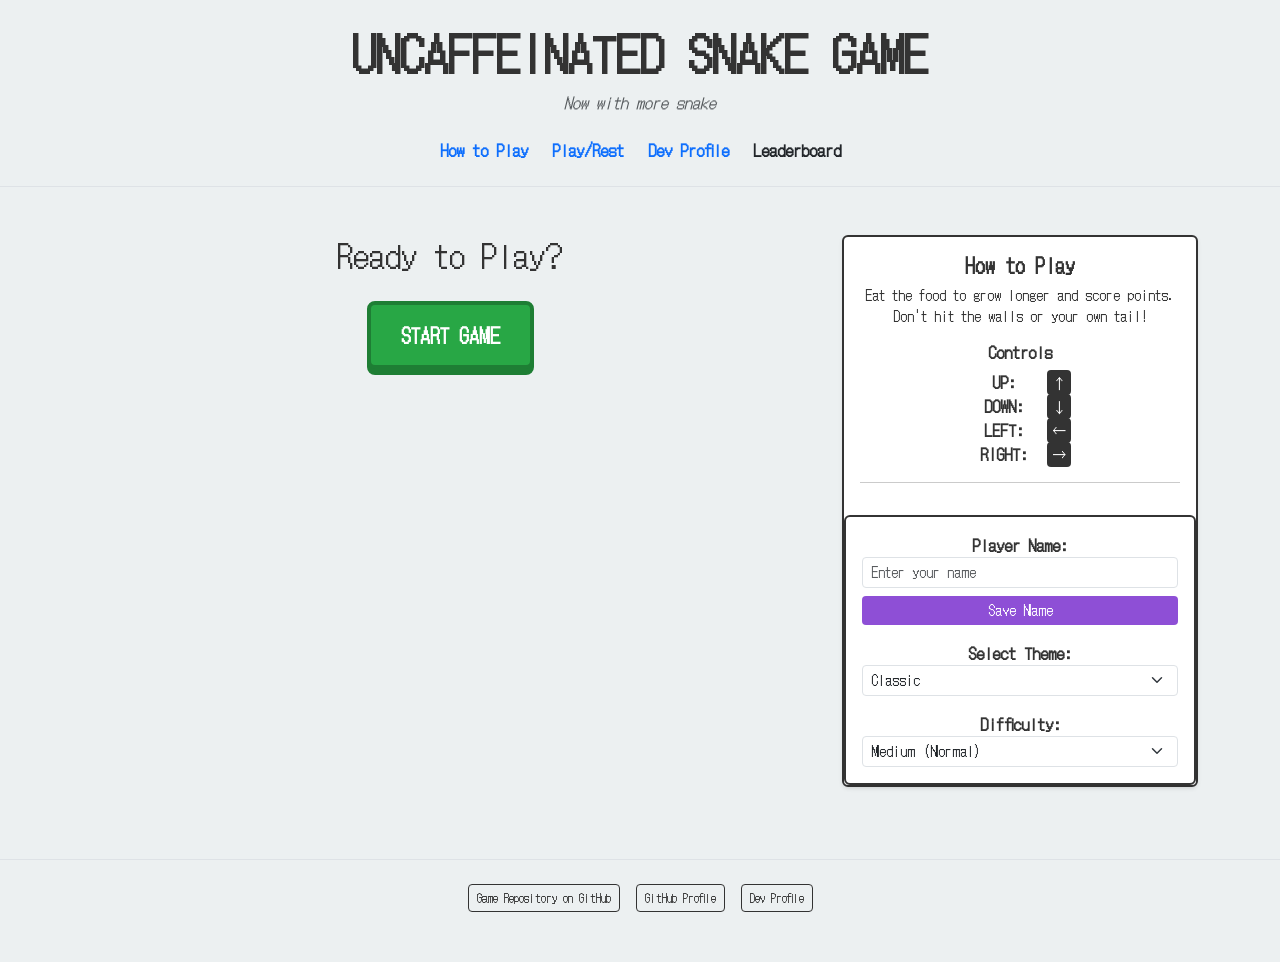
==== index.html @ 1a6eb43c "Update index.html" ====
<!DOCTYPE html>
<html lang="en">
<!-- Easter Egg: If you hate monday's type Garfield as your name -->
<head>
    <meta charset="UTF-8">
    <meta name="viewport" content="width=device-width, initial-scale=1.0">
    <title>UNCAFFEINATED - Home</title>
    <link href="https://cdn.jsdelivr.net/npm/bootstrap@5.3.0/dist/css/bootstrap.min.css" rel="stylesheet">
    <link href="styles/game.css" rel="stylesheet">
</head>
    
<body class="theme-classic">
  <header class="py-4 border-bottom">
      <div class="text-center mb-4">
          <div class="d-flex justify-content-center align-items-center gap-3">
              <h1 class="display-5 fw-bold site-title m-0">UNCAFFEINATED SNAKE GAME</h1>
          </div>
          <p class="text-muted fst-italic mt-2 mb-0">Now with more snake</p>
      </div>
      <nav>
          <ul class="d-flex justify-content-center gap-4 list-unstyled mb-0 fw-semibold">
              <li><a href="pages/how-play.html" class="text-decoration-none header-link">How to Play</a></li>
              <li><a href="https://ajuna345.github.io/snake-game/" class="text-decoration-none header-link">Play/Rest</a></li>
               <li><a href="https://ajuna345.github.io/AJuna345/" class="text-decoration-none header-link">Dev Profile</a></li>
              <li><a href="#" class="text-dark text-decoration-none" data-bs-toggle="modal" data-bs-target="#leaderboardModal">Leaderboard</a></li>
          </ul>
      </nav>
  </header>

  <main class="container mt-5">
    <div class="row justify-content-center">
        <div class="col-md-8 text-center">
            <div id="startScreen">
                <h2>Ready to Play?</h2>
                <button id="startBtn" class="arcade-button" style="background-color: #28a745; border-color: #1e7e34; box-shadow: 0px 6px 0px #1e7e34;">START GAME</button>
            </div>

            <div aria-live="polite" id="game-announcer" class="visually-hidden"></div>

            <div id="game-section" class="hidden" style="margin-top: 20px;">
                <div id="gameOverScreen" class="hidden">
                    <h1 style="color: #ff4444;">GAME OVER</h1>
                    <p>Final Score: <span id="finalScore" class="fw-bold fs-4">0</span></p>
                    <button id="restartBtn" class="arcade-button">Play Again</button>
                </div>
            </div>
        </div>

        <div class="col-md-4">
            <div class="card shadow-sm mb-4">
                <div class="card-body">
                    <h5 class="card-title fw-bold">How to Play</h5>
                    <p class="small mb-3">
                        Eat the food to grow longer and score points.<br>
                        Don't hit the walls or your own tail!
                    </p>
                    <h6 class="text-center fw-bold mb-2">Controls</h6>
                    <ul class="list-unstyled">
                        <li><strong style="display: inline-block; width: 70px;">UP:</strong> <kbd>↑</kbd></li>
                        <li><strong style="display: inline-block; width: 70px;">DOWN:</strong> <kbd>↓</kbd></li>
                        <li><strong style="display: inline-block; width: 70px;">LEFT:</strong> <kbd>←</kbd></li>
                        <li><strong style="display: inline-block; width: 70px;">RIGHT:</strong> <kbd>→</kbd></li>
                    </ul>
                    <hr>
                </div>

            <div class="card shadow-sm">
                <div class="card-body">
                    <div class="mb-3">
                        <label for="playerName"><strong>Player Name:</strong></label>
                        <input type="text" id="playerName" class="form-control form-control-sm" placeholder="Enter your name">
                        <button id="saveNameBtn" class="btn btn-sm btn-primary mt-2 w-100" style="background-color: #8e4fd6; border: none;">Save Name</button>
                        <div id="greetingMessage" class="mt-2 small fw-bold text-center"></div>
                    </div>
                    <div class="mb-3">
                        <label for="themeSelect"><strong>Select Theme:</strong></label>
                        <select id="themeSelect" class="form-select form-select-sm">
                            <option value="classic">Classic</option>
                            <option value="dark">Dark Mode</option>
                            <option value="neon">Neon</option>
                        </select>
                    </div>
                    <div>
                        <label for="speedSelect"><strong>Difficulty:</strong></label>
                        <select id="speedSelect" class="form-select form-select-sm">
                            <option value="10">Easy (Slow)</option>
                            <option value="7" selected>Medium (Normal)</option>
                            <option value="4">Hard (Fast)</option>
                            <option value="2">Insane (Ultra Fast)</option>
                        </select>
                    </div>
                </div>
            </div>
        </div>
    </div>
  </main>

  <footer class="mt-5 pt-4 border-top text-center">
      <div class="d-flex justify-content-center gap-3">
          <a href="https://github.com/AJuna345/snake-game" target="_blank" class="btn btn-outline-secondary btn-sm">
              Game Repository on GitHub
          </a>
          <a href="https://github.com/AJuna345" target="_blank" class="btn btn-outline-secondary btn-sm">
              GitHub Profile
          </a>
          <a href="https://ajuna345.github.io/AJuna345/" target="_blank" class="btn btn-outline-secondary btn-sm"> 
              Dev Profile 
          </a>
      </div>
  </footer>
  <script src="scripts/game.js"></script>
    
</body>
</html>
---- styles/game.css ----
/* 1. Import the font from Google right at the top! */
@import url('https://fonts.googleapis.com/css2?family=Press+Start+2P&display=swap');
@import url('https://fonts.googleapis.com/css2?family=DotGothic16&display=swap');

/* Theme CSS Variables */
:root, body.theme-classic {
    --bg-color: #ecf0f1;
    --text-color: #333333;
    --snake-color: #28a745;
    --canvas-bg: #ffffff;
    --border-color: #333333;
}

body.theme-dark {
    --bg-color: #222222;
    --text-color: #ffffff;
    --snake-color: #8e4fd6;
    --canvas-bg: #111111;
    --border-color: #8e4fd6;
}

body.theme-neon {
    --bg-color: #000000;
    --text-color: #00ffff;
    --snake-color: #ff00ff;
    --canvas-bg: #000000;
    --border-color: #00ffff;
}

body {
    font-family: 'DotGothic16', 'Courier New', monospace;
    text-align: center;
    background-color: var(--bg-color);
    color: var(--text-color);
    transition: background-color 0.3s ease, color 0.3s ease;
    margin: 0;
    padding-bottom: 50px;
}

.arcade-button {
    font-family: 'DotGothic16', 'Courier New', monospace;
    display: inline-block;
    background-color: #e74c3c;
    color: white;
    padding: 15px 30px;
    font-size: 20px;
    font-weight: bold;
    text-decoration: none;
    border-radius: 8px;
    border: 4px solid #c0392b;
    box-shadow: 0px 6px 0px #c0392b;
    transition: all 0.1s;
    margin-top: 20px;
    cursor: pointer;
}

.arcade-button:active {
    box-shadow: 0px 0px 0px #c0392b;
    transform: translateY(6px);
}

.arcade-button:hover {
    background-color: #ff5e4d;
    color: white;
}

.game-settings {
    margin: 20px auto;
    padding: 15px;
    background-color: var(--canvas-bg);
    border: 2px solid var(--border-color);
    border-radius: 8px;
    display: inline-block;
    box-shadow: 0 4px 6px rgba(0,0,0,0.1);
    transition: background-color 0.3s ease, border-color 0.3s ease;
}

canvas {
    display: block;
    margin: 20px auto;
    border: 5px solid var(--border-color);
    box-shadow: 0 4px 8px rgba(0,0,0,0.2);
    transition: border-color 0.3s ease;
}

.hidden {
    display: none !important;
}

#gameOverScreen {
    /* Center the Game Over screen */
    position: absolute;
    top: 50%;
    left: 50%;
    transform: translate(-50%, -50%);
    z-index: 10;
    width: 80%;
    max-width: 350px;
    opacity: 1;
    visibility: visible;
    transition: opacity 0.4s ease, visibility 0.4s ease;
    padding: 30px 20px;
    background: rgba(0, 0, 0, 0.85);
    color: white;
    border: 2px solid #ff4444;
    border-radius: 8px;
    box-shadow: 0 10px 25px rgba(0,0,0,0.5);
}

#gameOverScreen.hidden {
    display: block !important;
    opacity: 0;
    visibility: hidden;
    pointer-events: none; /* Prevent users from clicking the invisible Play button */
}

body.theme-garfield {
    --bg-color: #ffa502;      
    --text-color: #543200;    
    --snake-color: #ffa502;   
    --canvas-bg: #fff5e6;     
    --border-color: #543200; 
}
/* Ensure Sidebar Cards match the theme colors */
.card {
    background-color: var(--canvas-bg);
    border: 2px solid var(--border-color);
    color: var(--text-color);
    transition: background-color 0.3s ease, border-color 0.3s ease;
}

/* Style the keyboard key icons */
kbd {
    font-family: 'DotGothic16', 'Courier New', monospace;
    background-color: var(--border-color);
    color: var(--canvas-bg);
    padding: 2px 5px;
    font-size: 0.9rem;
}
footer .btn-outline-secondary {
    font-family: 'DotGothic16', 'Courier New', monospace;
    font-size: 12px;
    color: var(--text-color);
    border-color: var(--border-color);
}

footer .btn-outline-secondary:hover {
    background-color: var(--border-color);
    color: var(--canvas-bg);
}

@media (prefers-reduced-motion: reduce) {
  *,
  *::before,
  *::after {
    animation-duration: 0.01ms !important;
    animation-iteration-count: 1 !important;
    transition-duration: 0.01ms !important;
    scroll-behavior: auto !important;
  }
}
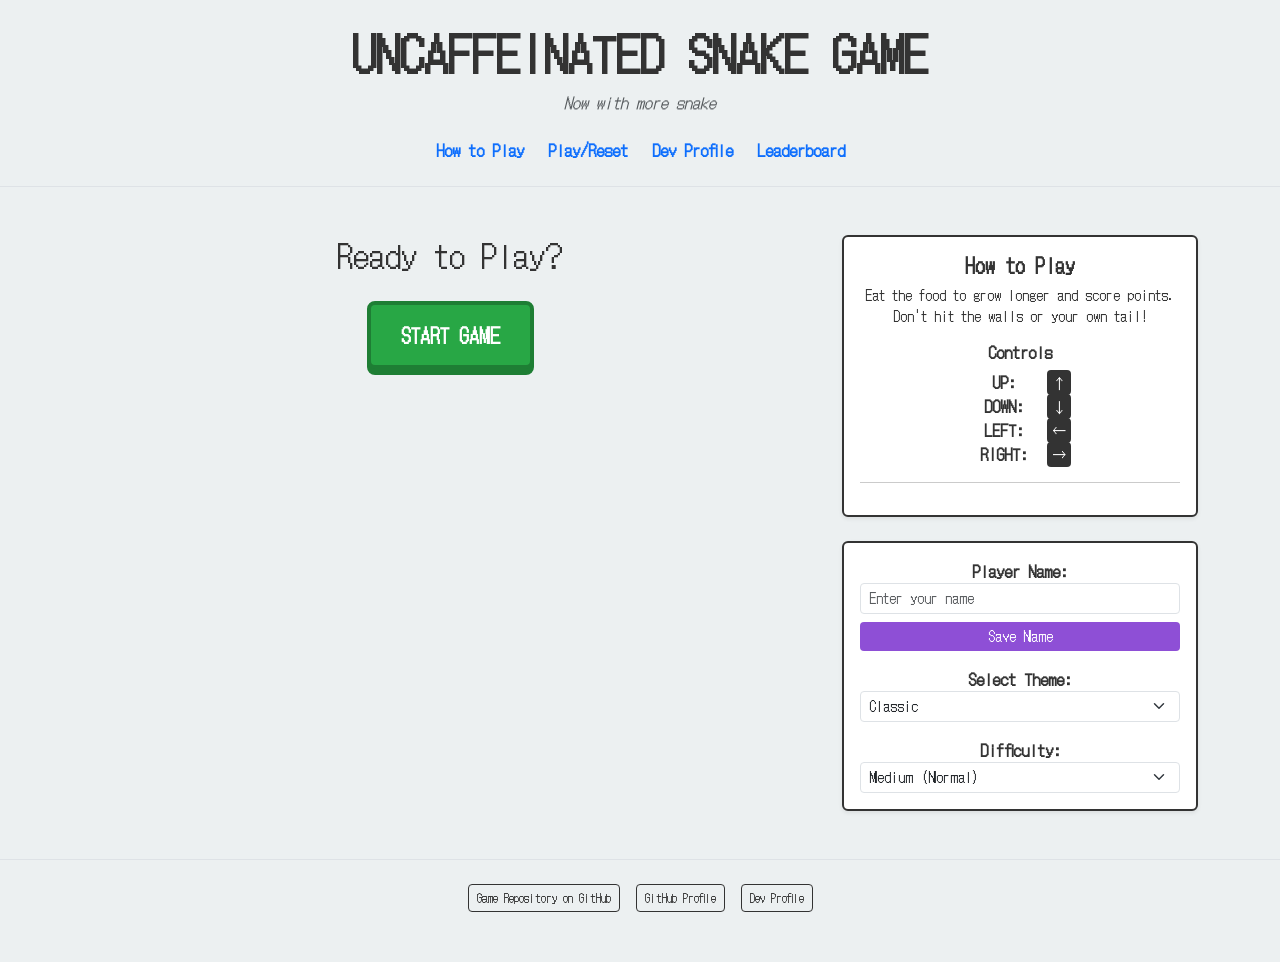
==== commit bb3c68b3: "Update index.html" ====
--- a/index.html
+++ b/index.html
@@ -20,9 +20,9 @@
       <nav>
           <ul class="d-flex justify-content-center gap-4 list-unstyled mb-0 fw-semibold">
               <li><a href="pages/how-play.html" class="text-decoration-none header-link">How to Play</a></li>
-              <li><a href="https://ajuna345.github.io/snake-game/" class="text-decoration-none header-link">Play/Rest</a></li>
+              <li><a href="https://ajuna345.github.io/snake-game/" class="text-decoration-none header-link">Play/Reset</a></li>
                <li><a href="https://ajuna345.github.io/AJuna345/" class="text-decoration-none header-link">Dev Profile</a></li>
-              <li><a href="#" class="text-dark text-decoration-none" data-bs-toggle="modal" data-bs-target="#leaderboardModal">Leaderboard</a></li>
+               <li><a href="#" class="text-decoration-none header-link" data-bs-toggle="modal" data-bs-target="#leaderboardModal">Leaderboard</a></li>
           </ul>
       </nav>
   </header>
@@ -63,7 +63,8 @@
                     </ul>
                     <hr>
                 </div>
-
+            </div>
+            
             <div class="card shadow-sm">
                 <div class="card-body">
                     <div class="mb-3">
@@ -94,7 +95,32 @@
         </div>
     </div>
   </main>
-
+  <div class="modal fade" id="leaderboardModal" tabindex="-1" aria-labelledby="leaderboardModalLabel" aria-hidden="true">
+      <div class="modal-dialog">
+          <div class="modal-content text-dark">
+              <div class="modal-header">
+                  <h5 class="modal-title fw-bold" id="leaderboardModalLabel">TOP SCORES</h5>
+                  <button type="button" class="btn-close" data-bs-dismiss="modal" aria-label="Close"></button>
+              </div>
+              <div class="modal-body">
+                  <table class="table table-bordered text-center mb-0">
+                      <thead class="table-dark">
+                          <tr>
+                              <th>Rank</th>
+                              <th>Player</th>
+                              <th>Score</th>
+                          </tr>
+                      </thead>
+                      <tbody id="leaderboard-body">
+                      </tbody>
+                  </table>
+              </div>
+              <div class="modal-footer">
+                  <button type="button" class="btn btn-secondary" data-bs-dismiss="modal">Close</button>
+              </div>
+          </div>
+      </div>
+  </div>
   <footer class="mt-5 pt-4 border-top text-center">
       <div class="d-flex justify-content-center gap-3">
           <a href="https://github.com/AJuna345/snake-game" target="_blank" class="btn btn-outline-secondary btn-sm">
@@ -108,7 +134,9 @@
           </a>
       </div>
   </footer>
-  <script src="scripts/game.js"></script>
-    
+
+  <script src="https://cdn.jsdelivr.net/npm/bootstrap@5.3.0/dist/js/bootstrap.bundle.min.js"></script>
+  <script type="module" src="scripts/game.js"></script>
+  <script src="scripts/leaderboard.js"></script>
 </body>
 </html>
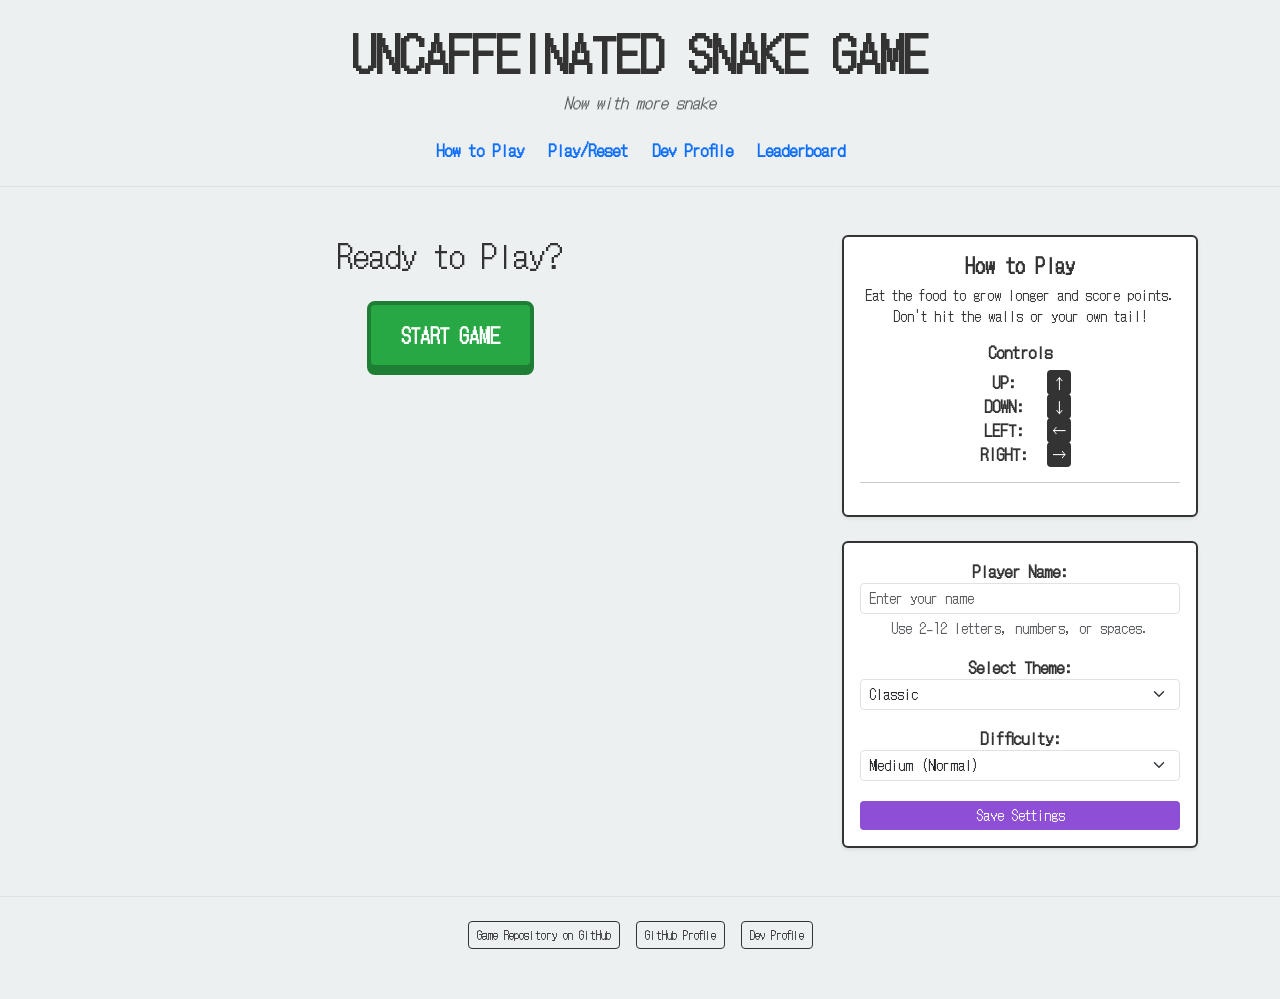
==== commit df087f4f: "Update index.html" ====
--- a/index.html
+++ b/index.html
@@ -1,6 +1,6 @@
 <!DOCTYPE html>
 <html lang="en">
-<!-- Easter Egg: If you hate monday's type Garfield as your name -->
+<!-- Easter Egg: If you hate Mondays type Garfield as your name -->
 <head>
     <meta charset="UTF-8">
     <meta name="viewport" content="width=device-width, initial-scale=1.0">
@@ -67,29 +67,63 @@
             
             <div class="card shadow-sm">
                 <div class="card-body">
-                    <div class="mb-3">
-                        <label for="playerName"><strong>Player Name:</strong></label>
-                        <input type="text" id="playerName" class="form-control form-control-sm" placeholder="Enter your name">
-                        <button id="saveNameBtn" class="btn btn-sm btn-primary mt-2 w-100" style="background-color: #8e4fd6; border: none;">Save Name</button>
-                        <div id="greetingMessage" class="mt-2 small fw-bold text-center"></div>
-                    </div>
-                    <div class="mb-3">
-                        <label for="themeSelect"><strong>Select Theme:</strong></label>
-                        <select id="themeSelect" class="form-select form-select-sm">
-                            <option value="classic">Classic</option>
-                            <option value="dark">Dark Mode</option>
-                            <option value="neon">Neon</option>
-                        </select>
-                    </div>
-                    <div>
-                        <label for="speedSelect"><strong>Difficulty:</strong></label>
-                        <select id="speedSelect" class="form-select form-select-sm">
-                            <option value="10">Easy (Slow)</option>
-                            <option value="7" selected>Medium (Normal)</option>
-                            <option value="4">Hard (Fast)</option>
-                            <option value="2">Insane (Ultra Fast)</option>
-                        </select>
-                    </div>
+                    <form id="settingsForm" novalidate>
+                        <div class="mb-3">
+                            <label for="playerName"><strong>Player Name:</strong></label>
+                            <input
+                                type="text"
+                                id="playerName"
+                                name="playerName"
+                                class="form-control form-control-sm"
+                                placeholder="Enter your name"
+                                required
+                                minlength="2"
+                                maxlength="12"
+                                pattern="[A-Za-z0-9 ]+"
+                                aria-describedby="playerNameHelp playerNameError"
+                            >
+                            <div id="playerNameHelp" class="form-text">
+                                Use 2-12 letters, numbers, or spaces.
+                            </div>
+                            <div id="playerNameError" class="text-danger small mt-1" aria-live="polite"></div>
+                            <div id="greetingMessage" class="mt-2 small fw-bold text-center"></div>
+                        </div>
+
+                        <div class="mb-3">
+                            <label for="themeSelect"><strong>Select Theme:</strong></label>
+                            <select
+                                id="themeSelect"
+                                name="themeSelect"
+                                class="form-select form-select-sm"
+                                required
+                                aria-describedby="themeError"
+                            >
+                                <option value="classic">Classic</option>
+                                <option value="dark">Dark Mode</option>
+                                <option value="neon">Neon</option>
+                            </select>
+                            <div id="themeError" class="text-danger small mt-1" aria-live="polite"></div>
+                        </div>
+
+                        <div>
+                            <label for="speedSelect"><strong>Difficulty:</strong></label>
+                            <select
+                                id="speedSelect"
+                                name="speedSelect"
+                                class="form-select form-select-sm"
+                                required
+                                aria-describedby="speedError"
+                            >
+                                <option value="10">Easy (Slow)</option>
+                                <option value="7" selected>Medium (Normal)</option>
+                                <option value="4">Hard (Fast)</option>
+                                <option value="2">Insane (Ultra Fast)</option>
+                            </select>
+                            <div id="speedError" class="text-danger small mt-1" aria-live="polite"></div>
+                        </div>
+
+                        <button id="saveNameBtn" type="submit" class="btn btn-sm btn-primary mt-3 w-100" style="background-color: #8e4fd6; border: none;">Save Settings</button>
+                    </form>
                 </div>
             </div>
         </div>
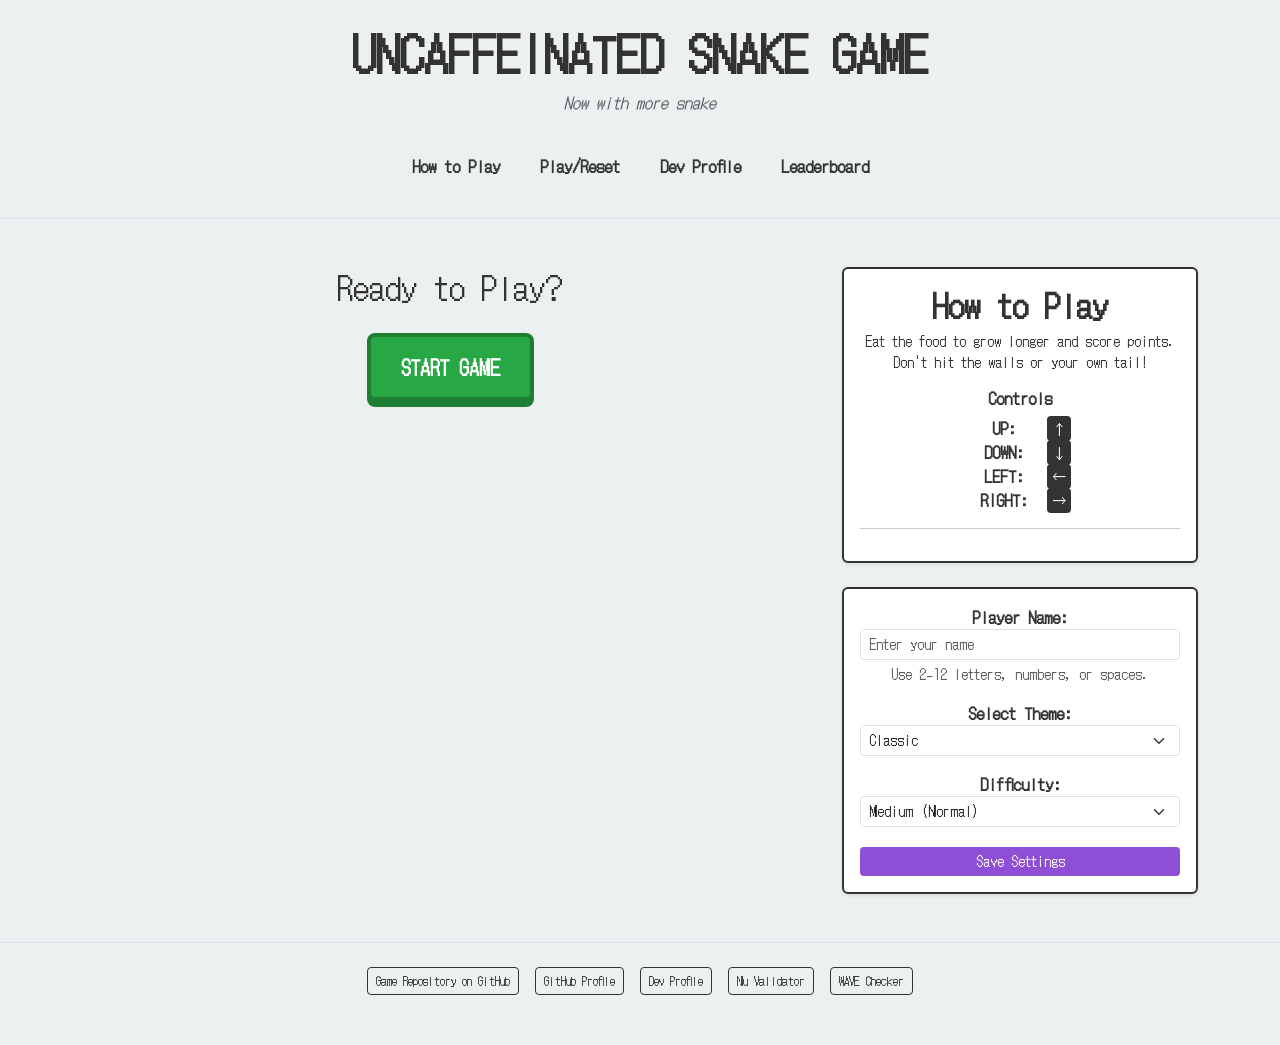
==== commit 873443c8: "Update index.html" ====
--- a/index.html
+++ b/index.html
@@ -17,13 +17,30 @@
           </div>
           <p class="text-muted fst-italic mt-2 mb-0">Now with more snake</p>
       </div>
-      <nav>
-          <ul class="d-flex justify-content-center gap-4 list-unstyled mb-0 fw-semibold">
-              <li><a href="pages/how-play.html" class="text-decoration-none header-link">How to Play</a></li>
-              <li><a href="https://ajuna345.github.io/snake-game/" class="text-decoration-none header-link">Play/Reset</a></li>
-               <li><a href="https://ajuna345.github.io/AJuna345/" class="text-decoration-none header-link">Dev Profile</a></li>
-               <li><a href="#" class="text-decoration-none header-link" data-bs-toggle="modal" data-bs-target="#leaderboardModal">Leaderboard</a></li>
-          </ul>
+
+      <nav class="navbar navbar-expand-lg navbar-light">
+          <div class="container justify-content-center">
+              <button class="navbar-toggler" type="button" data-bs-toggle="collapse" data-bs-target="#mainNavbar" aria-controls="mainNavbar" aria-expanded="false" aria-label="Toggle navigation">
+                  <span class="navbar-toggler-icon"></span>
+              </button>
+
+              <div class="collapse navbar-collapse justify-content-center" id="mainNavbar">
+                  <ul class="navbar-nav gap-lg-4 fw-semibold">
+                      <li class="nav-item">
+                          <a href="pages/how-play.html" class="nav-link header-link">How to Play</a>
+                      </li>
+                      <li class="nav-item">
+                          <a href="https://ajuna345.github.io/snake-game/" class="nav-link header-link">Play/Reset</a>
+                      </li>
+                      <li class="nav-item">
+                          <a href="https://ajuna345.github.io/AJuna345/" class="nav-link header-link">Dev Profile</a>
+                      </li>
+                      <li class="nav-item">
+                          <a href="#" class="nav-link header-link" data-bs-toggle="modal" data-bs-target="#leaderboardModal">Leaderboard</a>
+                      </li>
+                  </ul>
+              </div>
+          </div>
       </nav>
   </header>
 
@@ -49,7 +66,7 @@
         <div class="col-md-4">
             <div class="card shadow-sm mb-4">
                 <div class="card-body">
-                    <h5 class="card-title fw-bold">How to Play</h5>
+                    <h2 class="card-title fw-bold">How to Play</h2>
                     <p class="small mb-3">
                         Eat the food to grow longer and score points.<br>
                         Don't hit the walls or your own tail!
@@ -91,13 +108,8 @@
 
                         <div class="mb-3">
                             <label for="themeSelect"><strong>Select Theme:</strong></label>
-                            <select
-                                id="themeSelect"
-                                name="themeSelect"
-                                class="form-select form-select-sm"
-                                required
-                                aria-describedby="themeError"
-                            >
+                            <select id="themeSelect" name="themeSelect"class="form-select form-select-sm" required aria-describedby="themeError">
+                                <option value="">Choose a theme</option>
                                 <option value="classic">Classic</option>
                                 <option value="dark">Dark Mode</option>
                                 <option value="neon">Neon</option>
@@ -107,15 +119,10 @@
 
                         <div>
                             <label for="speedSelect"><strong>Difficulty:</strong></label>
-                            <select
-                                id="speedSelect"
-                                name="speedSelect"
-                                class="form-select form-select-sm"
-                                required
-                                aria-describedby="speedError"
-                            >
+                            <select id="speedSelect" name="speedSelect" class="form-select form-select-sm" required aria-describedby="speedError">
+                                <option value="">Choose a difficulty</option>
                                 <option value="10">Easy (Slow)</option>
-                                <option value="7" selected>Medium (Normal)</option>
+                                <option value="7">Medium (Normal)</option>
                                 <option value="4">Hard (Fast)</option>
                                 <option value="2">Insane (Ultra Fast)</option>
                             </select>
@@ -129,7 +136,7 @@
         </div>
     </div>
   </main>
-  <div class="modal fade" id="leaderboardModal" tabindex="-1" aria-labelledby="leaderboardModalLabel" aria-hidden="true">
+  <div class="modal fade" id="leaderboardModal" tabindex="-1" role="dialog" aria-labelledby="leaderboardModalLabel" aria-hidden="true">
       <div class="modal-dialog">
           <div class="modal-content text-dark">
               <div class="modal-header">
@@ -150,13 +157,14 @@
                   </table>
               </div>
               <div class="modal-footer">
+                  <button type="button" class="btn btn-danger" id="clearLeaderboardBtn">Clear Leaderboard</button>
                   <button type="button" class="btn btn-secondary" data-bs-dismiss="modal">Close</button>
               </div>
           </div>
       </div>
   </div>
   <footer class="mt-5 pt-4 border-top text-center">
-      <div class="d-flex justify-content-center gap-3">
+      <div class="d-flex justify-content-center gap-3 flex-wrap">
           <a href="https://github.com/AJuna345/snake-game" target="_blank" class="btn btn-outline-secondary btn-sm">
               Game Repository on GitHub
           </a>
@@ -166,6 +174,14 @@
           <a href="https://ajuna345.github.io/AJuna345/" target="_blank" class="btn btn-outline-secondary btn-sm"> 
               Dev Profile 
           </a>
+          <!-- Nu HTML Validator link for my deployed page -->
+          <a href="https://validator.w3.org/nu/?doc=https://ajuna345.github.io/snake-game/" target="_blank" class="btn btn-outline-secondary btn-sm">
+              Nu Validator
+          </a>
+          <!-- WAVE Accessibility checker link for my deployed page -->
+          <a href="https://wave.webaim.org/report#/https://ajuna345.github.io/snake-game/" target="_blank" class="btn btn-outline-secondary btn-sm">
+              WAVE Checker
+          </a>
       </div>
   </footer>
 
--- a/styles/game.css
+++ b/styles/game.css
@@ -1,4 +1,4 @@
-/* 1. Import the font from Google right at the top! */
+/* Import the games fonts from Google. I like the classic 16 bit DotGothic16 better than Press Start 2P */
 @import url('https://fonts.googleapis.com/css2?family=Press+Start+2P&display=swap');
 @import url('https://fonts.googleapis.com/css2?family=DotGothic16&display=swap');
 
@@ -114,6 +114,7 @@
     pointer-events: none; /* Prevent users from clicking the invisible Play button */
 }
 
+/* Garfield Easter Egg theme */
 body.theme-garfield {
     --bg-color: #ffa502;      
     --text-color: #543200;    
@@ -121,7 +122,8 @@
     --canvas-bg: #fff5e6;     
     --border-color: #543200; 
 }
-/* Ensure Sidebar Cards match the theme colors */
+
+/* Make Sidebar Cards match the theme colors */
 .card {
     background-color: var(--canvas-bg);
     border: 2px solid var(--border-color);
@@ -129,7 +131,30 @@
     transition: background-color 0.3s ease, border-color 0.3s ease;
 }
 
-/* Style the keyboard key icons */
+/* Keep navbar links synced with the active theme */
+.navbar {
+    background-color: var(--bg-color);
+}
+
+.navbar .nav-link.header-link,
+.navbar .navbar-brand {
+    color: var(--text-color) !important;
+}
+
+.navbar .nav-link.header-link:hover,
+.navbar .nav-link.header-link:focus {
+    color: var(--snake-color) !important;
+}
+
+.navbar-toggler {
+    border-color: var(--border-color);
+}
+
+.navbar-toggler-icon {
+    filter: brightness(0) saturate(100%);
+}
+
+/* Make the keyboard key icons match the theme */
 kbd {
     font-family: 'DotGothic16', 'Courier New', monospace;
     background-color: var(--border-color);
@@ -137,6 +162,7 @@
     padding: 2px 5px;
     font-size: 0.9rem;
 }
+
 footer .btn-outline-secondary {
     font-family: 'DotGothic16', 'Courier New', monospace;
     font-size: 12px;
@@ -159,4 +185,3 @@
     scroll-behavior: auto !important;
   }
 }
-
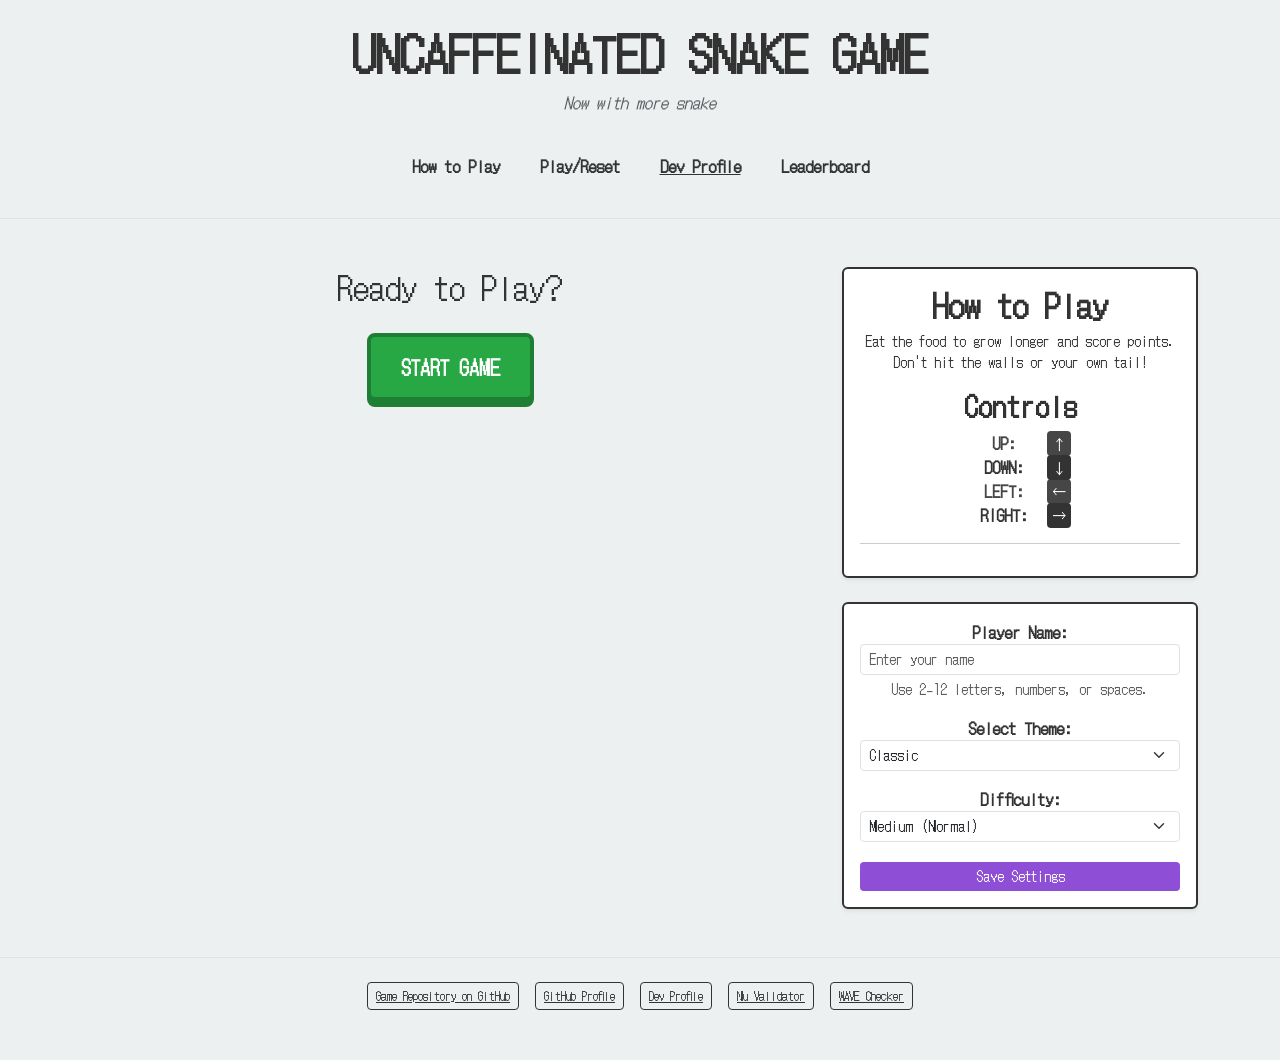
==== commit ed866ef3: "Update index.html" ====
--- a/index.html
+++ b/index.html
@@ -33,7 +33,7 @@
                           <a href="https://ajuna345.github.io/snake-game/" class="nav-link header-link">Play/Reset</a>
                       </li>
                       <li class="nav-item">
-                          <a href="https://ajuna345.github.io/AJuna345/" class="nav-link header-link">Dev Profile</a>
+                          <a href="https://ajuna345.github.io/AJuna345/" target="_blank" class="nav-link header-link">Dev Profile</a>
                       </li>
                       <li class="nav-item">
                           <a href="#" class="nav-link header-link" data-bs-toggle="modal" data-bs-target="#leaderboardModal">Leaderboard</a>
@@ -71,7 +71,7 @@
                         Eat the food to grow longer and score points.<br>
                         Don't hit the walls or your own tail!
                     </p>
-                    <h6 class="text-center fw-bold mb-2">Controls</h6>
+                    <h3 class="text-center fw-bold mb-2">Controls</h3>
                     <ul class="list-unstyled">
                         <li><strong style="display: inline-block; width: 70px;">UP:</strong> <kbd>↑</kbd></li>
                         <li><strong style="display: inline-block; width: 70px;">DOWN:</strong> <kbd>↓</kbd></li>
@@ -108,7 +108,7 @@
 
                         <div class="mb-3">
                             <label for="themeSelect"><strong>Select Theme:</strong></label>
-                            <select id="themeSelect" name="themeSelect"class="form-select form-select-sm" required aria-describedby="themeError">
+                            <select id="themeSelect" name="themeSelect" class="form-select form-select-sm" required aria-describedby="themeError">
                                 <option value="">Choose a theme</option>
                                 <option value="classic">Classic</option>
                                 <option value="dark">Dark Mode</option>
@@ -140,11 +140,12 @@
       <div class="modal-dialog">
           <div class="modal-content text-dark">
               <div class="modal-header">
-                  <h5 class="modal-title fw-bold" id="leaderboardModalLabel">TOP SCORES</h5>
+                  <h4 class="modal-title fw-bold" id="leaderboardModalLabel">TOP SCORES</h4>
                   <button type="button" class="btn-close" data-bs-dismiss="modal" aria-label="Close"></button>
               </div>
               <div class="modal-body">
                   <table class="table table-bordered text-center mb-0">
+                      <caption class="visually-hidden">Leaderboard showing top Snake Game scores</caption>
                       <thead class="table-dark">
                           <tr>
                               <th>Rank</th>
--- a/styles/game.css
+++ b/styles/game.css
@@ -175,6 +175,20 @@
     color: var(--canvas-bg);
 }
 
+/* W3C Selectors spec: https://www.w3.org/TR/selectors-4/#the-nth-child-pseudo */
+/* Selects odd-numbered list items */
+/* Changes the opacity of every other control item to make it look more interesting */
+.card ul li:nth-child(odd) {
+    opacity: 0.90;
+}
+
+/* W3C Selectors spec: https://www.w3.org/TR/selectors-4/#attribute-selectors */
+/* Finds links with target="_blank" */
+/* Highlights links that open in a new tab */
+a[target="_blank"] {
+    text-decoration: underline;
+}
+
 @media (prefers-reduced-motion: reduce) {
   *,
   *::before,
